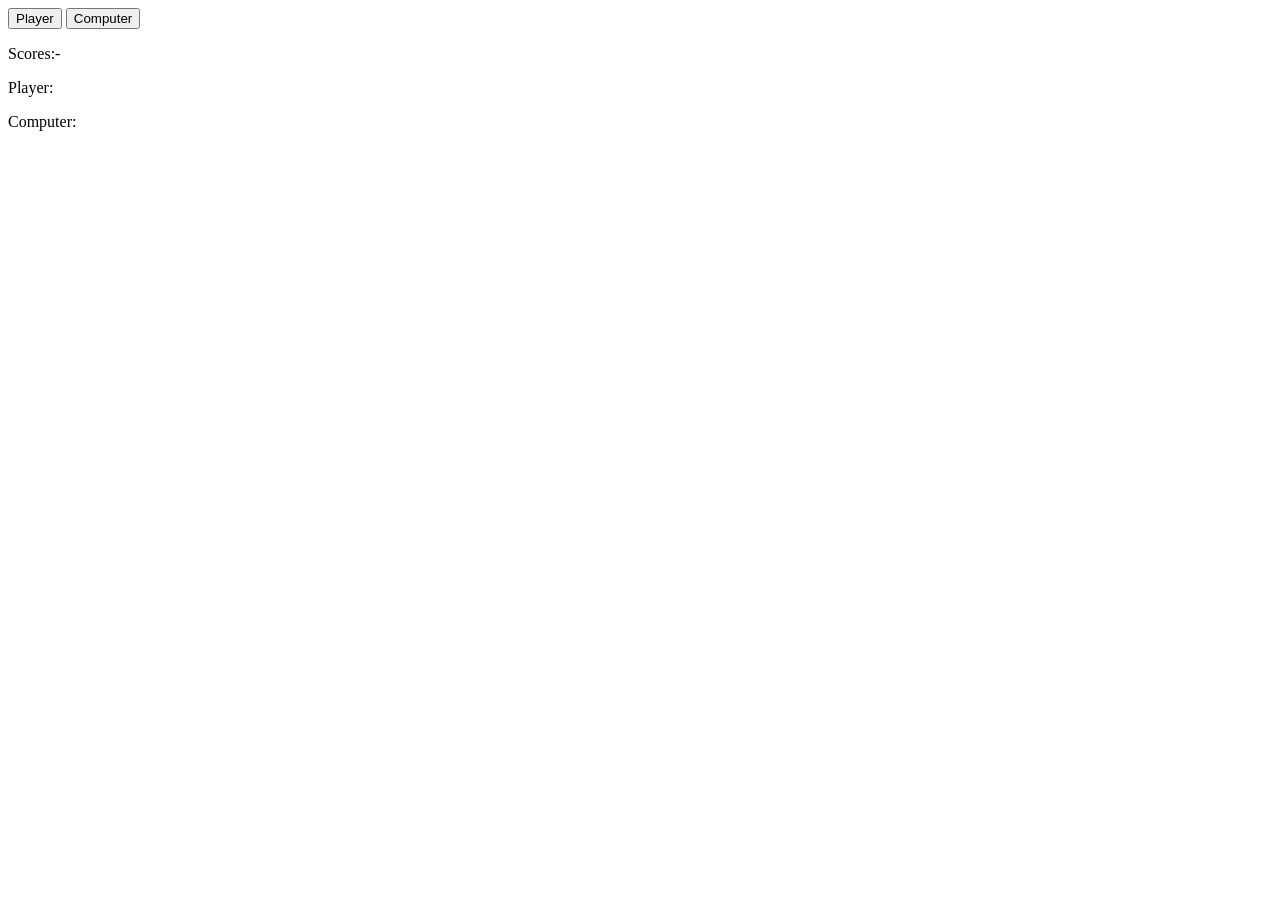
==== coinFlipGame/index.html @ 416fbd51 "write html for the project" ====
<!doctype html>
<html lang="en">
  <head>
    <meta charset="UTF-8" />
    <meta name="viewport" content="width=device-width, initial-scale=1.0" />
    <title>Coin Flip Game</title>
  </head>
  <body>
    <button class="player-move">Player</button>

    <button class="computer-move">Computer</button>

    <p class="result-para"></p>

    <div class="score-box">
      <p class="score-headline">Scores:-</p>

      <p class="score-para">Player: <span class="player-score"></span></p>

      <p class="score-para">Computer: <span class="player-score"></span></p>
    </div>
  </body>
</html>
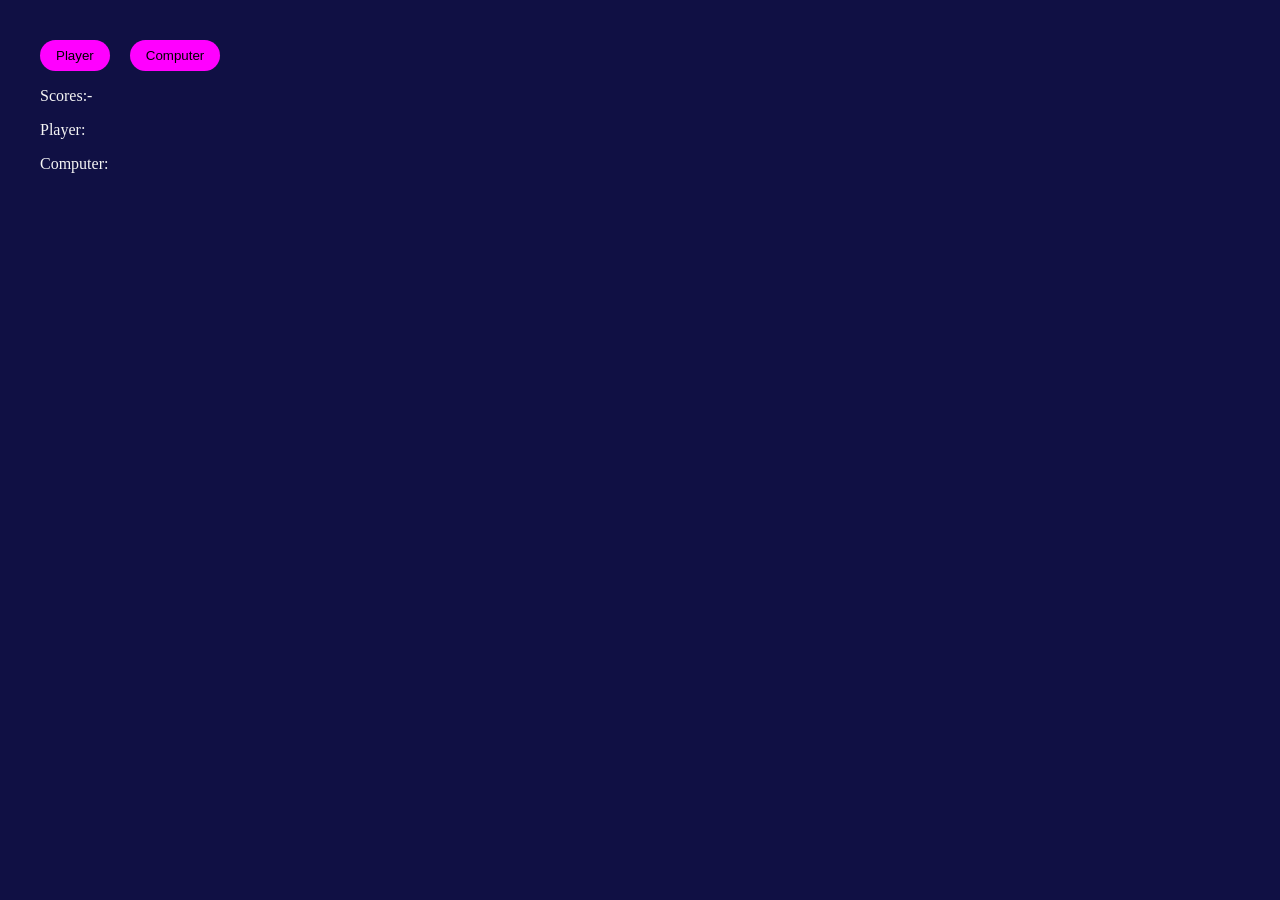
==== commit edd78e85: "add css to the project" ====
--- a/coinFlipGame/index.html
+++ b/coinFlipGame/index.html
@@ -4,6 +4,7 @@
     <meta charset="UTF-8" />
     <meta name="viewport" content="width=device-width, initial-scale=1.0" />
     <title>Coin Flip Game</title>
+    <link rel="stylesheet" href="style.css">
   </head>
   <body>
     <button class="player-move">Player</button>
--- a/coinFlipGame/style.css
+++ b/coinFlipGame/style.css
@@ -0,0 +1,26 @@
+body {
+  background-color: #101044;
+  margin: 40px 40px;
+}
+
+button {
+  background-color: fuchsia;
+  color: black;
+  border: none;
+  padding: 8px 16px;
+  border-radius: 16px;
+  cursor: pointer;
+  transition: background-color 0.3s ease;
+}
+
+button:hover {
+  background-color: rgb(247, 126, 247);
+} 
+
+.player-move {
+  margin-right: 16px;
+}
+
+p {
+  color: whitesmoke;
+}
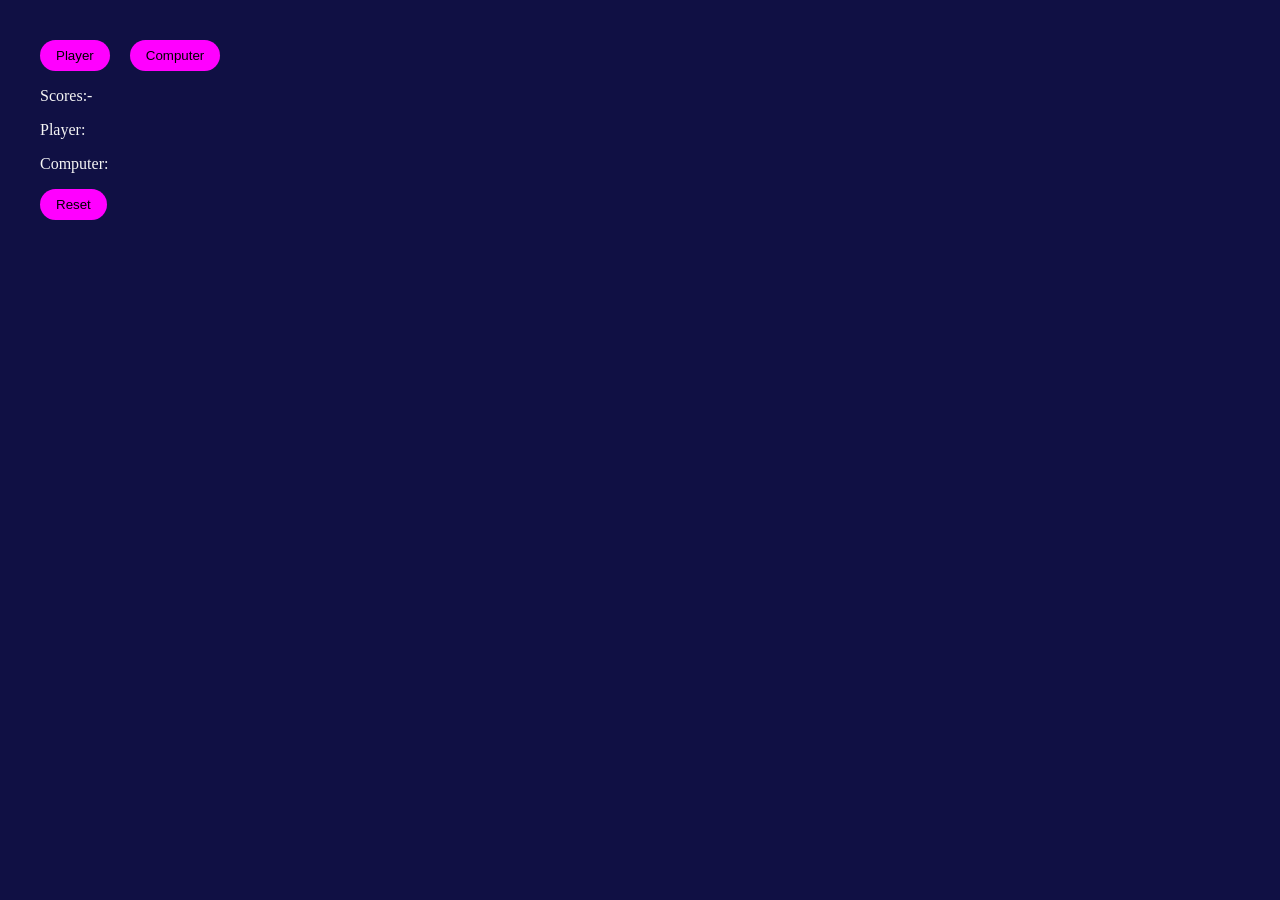
==== commit ecfb44c7: "add reset button in the project" ====
--- a/coinFlipGame/index.html
+++ b/coinFlipGame/index.html
@@ -16,9 +16,15 @@
     <div class="score-box">
       <p class="score-headline">Scores:-</p>
 
-      <p class="score-para">Player: <span class="player-score"></span></p>
+      <p class="player-score">Player: </p>
 
-      <p class="score-para">Computer: <span class="player-score"></span></p>
+      <p class="computer-score">Computer: </p>
     </div>
+
+    <button class="reset-btn">
+      Reset
+    </button>
+
+    <script src="index.js"></script>
   </body>
 </html>
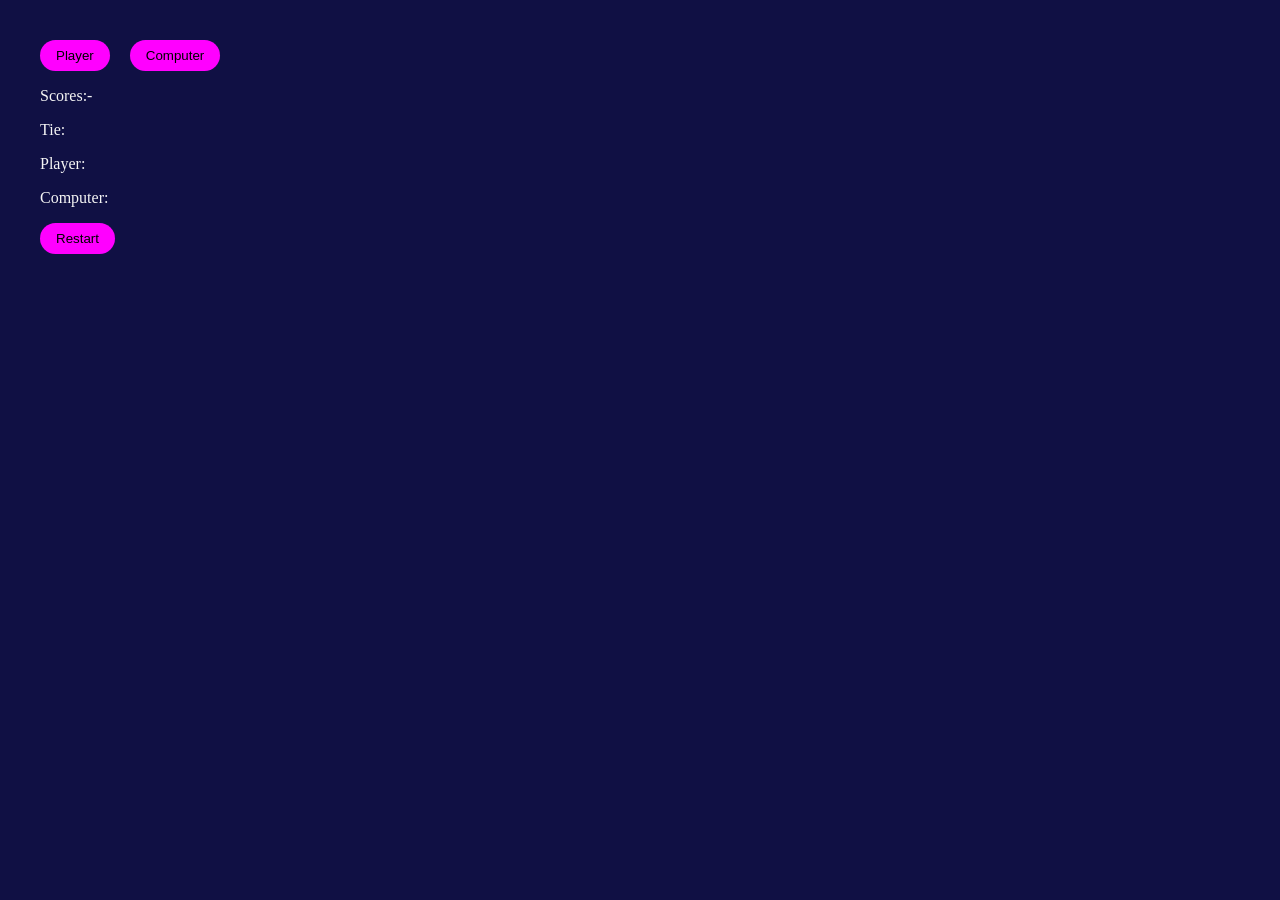
==== commit 8d975703: "add score update function in the project" ====
--- a/coinFlipGame/index.html
+++ b/coinFlipGame/index.html
@@ -16,13 +16,15 @@
     <div class="score-box">
       <p class="score-headline">Scores:-</p>
 
+      <p class="tie-score">Tie: </p>
+
       <p class="player-score">Player: </p>
 
       <p class="computer-score">Computer: </p>
     </div>
 
-    <button class="reset-btn">
-      Reset
+    <button class="restart-btn">
+      Restart
     </button>
 
     <script src="index.js"></script>
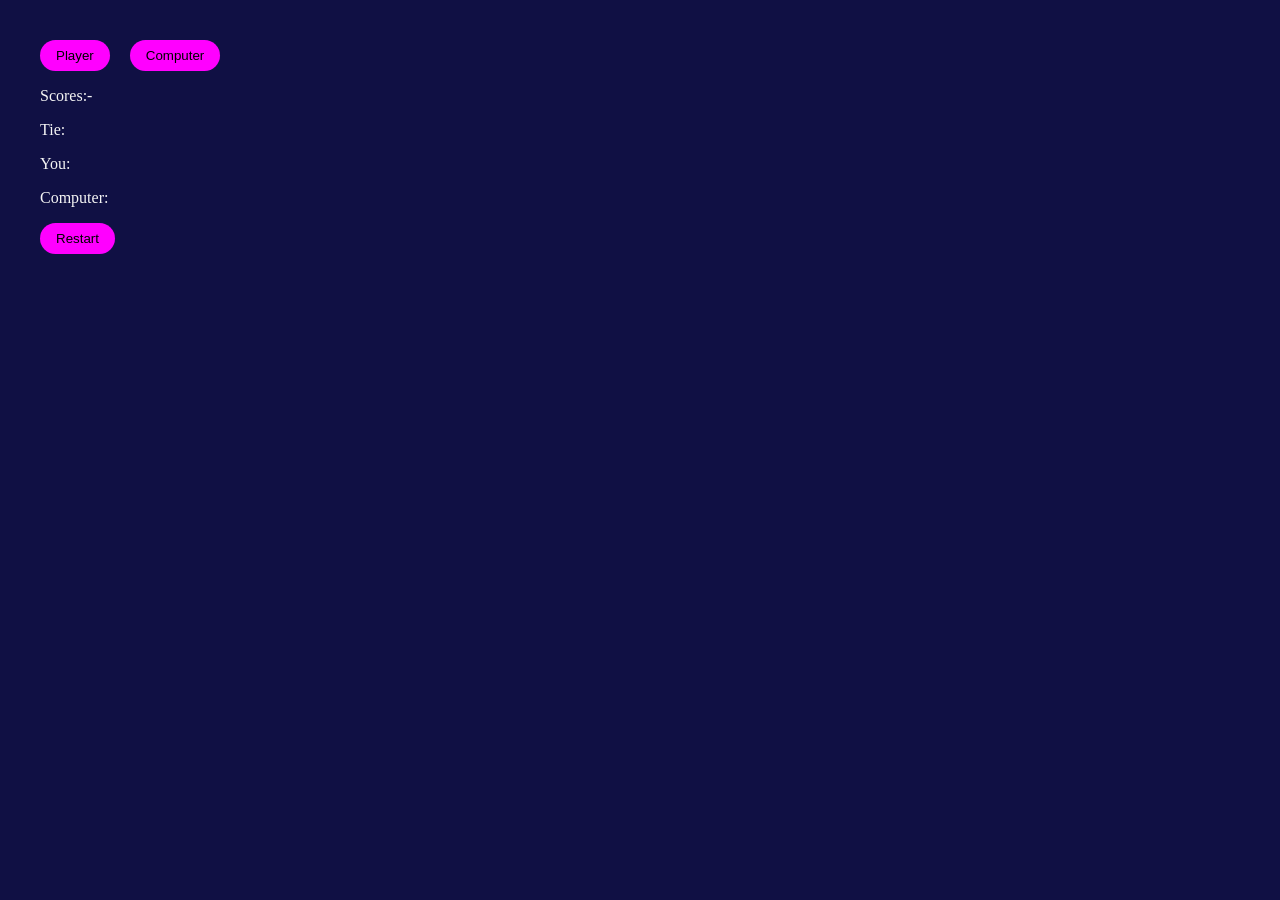
==== commit 20663885: "modified restartBtn function" ====
--- a/coinFlipGame/index.html
+++ b/coinFlipGame/index.html
@@ -18,7 +18,7 @@
 
       <p class="tie-score">Tie: </p>
 
-      <p class="player-score">Player: </p>
+      <p class="player-score">You: </p>
 
       <p class="computer-score">Computer: </p>
     </div>
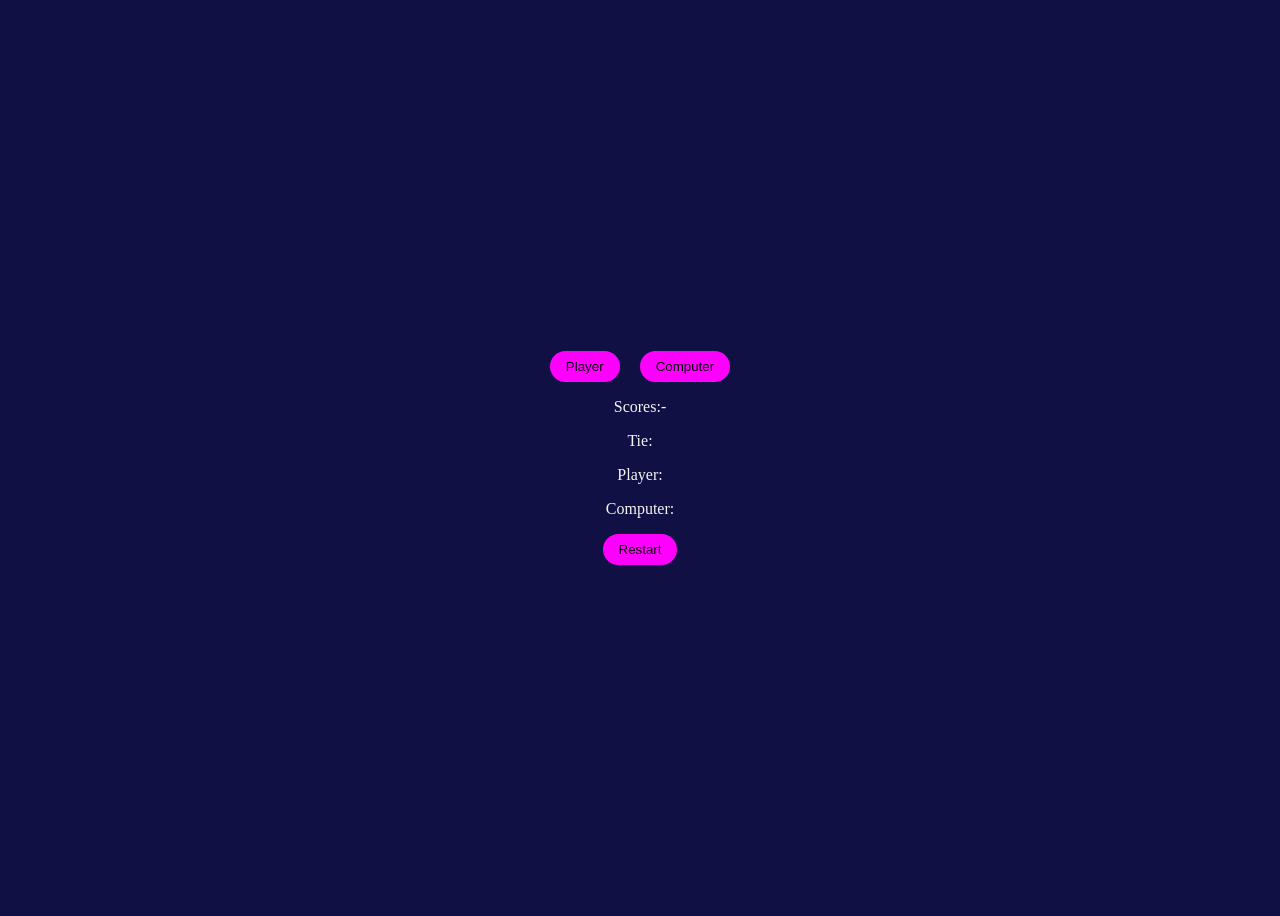
==== commit 5771a7b3: "make it responsive and modified some text" ====
--- a/coinFlipGame/index.html
+++ b/coinFlipGame/index.html
@@ -7,26 +7,28 @@
     <link rel="stylesheet" href="style.css">
   </head>
   <body>
-    <button class="player-move">Player</button>
+    <div class="game-container">
+      <button class="player-move">Player</button>
 
-    <button class="computer-move">Computer</button>
+      <button class="computer-move">Computer</button>
 
-    <p class="result-para"></p>
+      <p class="result-para"></p>
 
-    <div class="score-box">
-      <p class="score-headline">Scores:-</p>
+      <div class="score-box">
+        <p class="score-headline">Scores:-</p>
 
-      <p class="tie-score">Tie: </p>
+        <p class="tie-score">Tie: </p>
 
-      <p class="player-score">You: </p>
+        <p class="player-score">Player: </p>
 
-      <p class="computer-score">Computer: </p>
+        <p class="computer-score">Computer: </p>
+      </div>
+
+      <button class="restart-btn">
+        Restart
+      </button>
     </div>
-
-    <button class="restart-btn">
-      Restart
-    </button>
-
+    
     <script src="index.js"></script>
   </body>
 </html>
--- a/coinFlipGame/style.css
+++ b/coinFlipGame/style.css
@@ -1,6 +1,15 @@
 body {
   background-color: #101044;
-  margin: 40px 40px;
+  /* margin: 40px 40px; */
+  display: flex;
+  flex-direction: row;
+  justify-content: center;
+  align-items: center;
+  min-height: 100vh;
+}
+
+.game-container {
+  text-align: center;
 }
 
 button {
